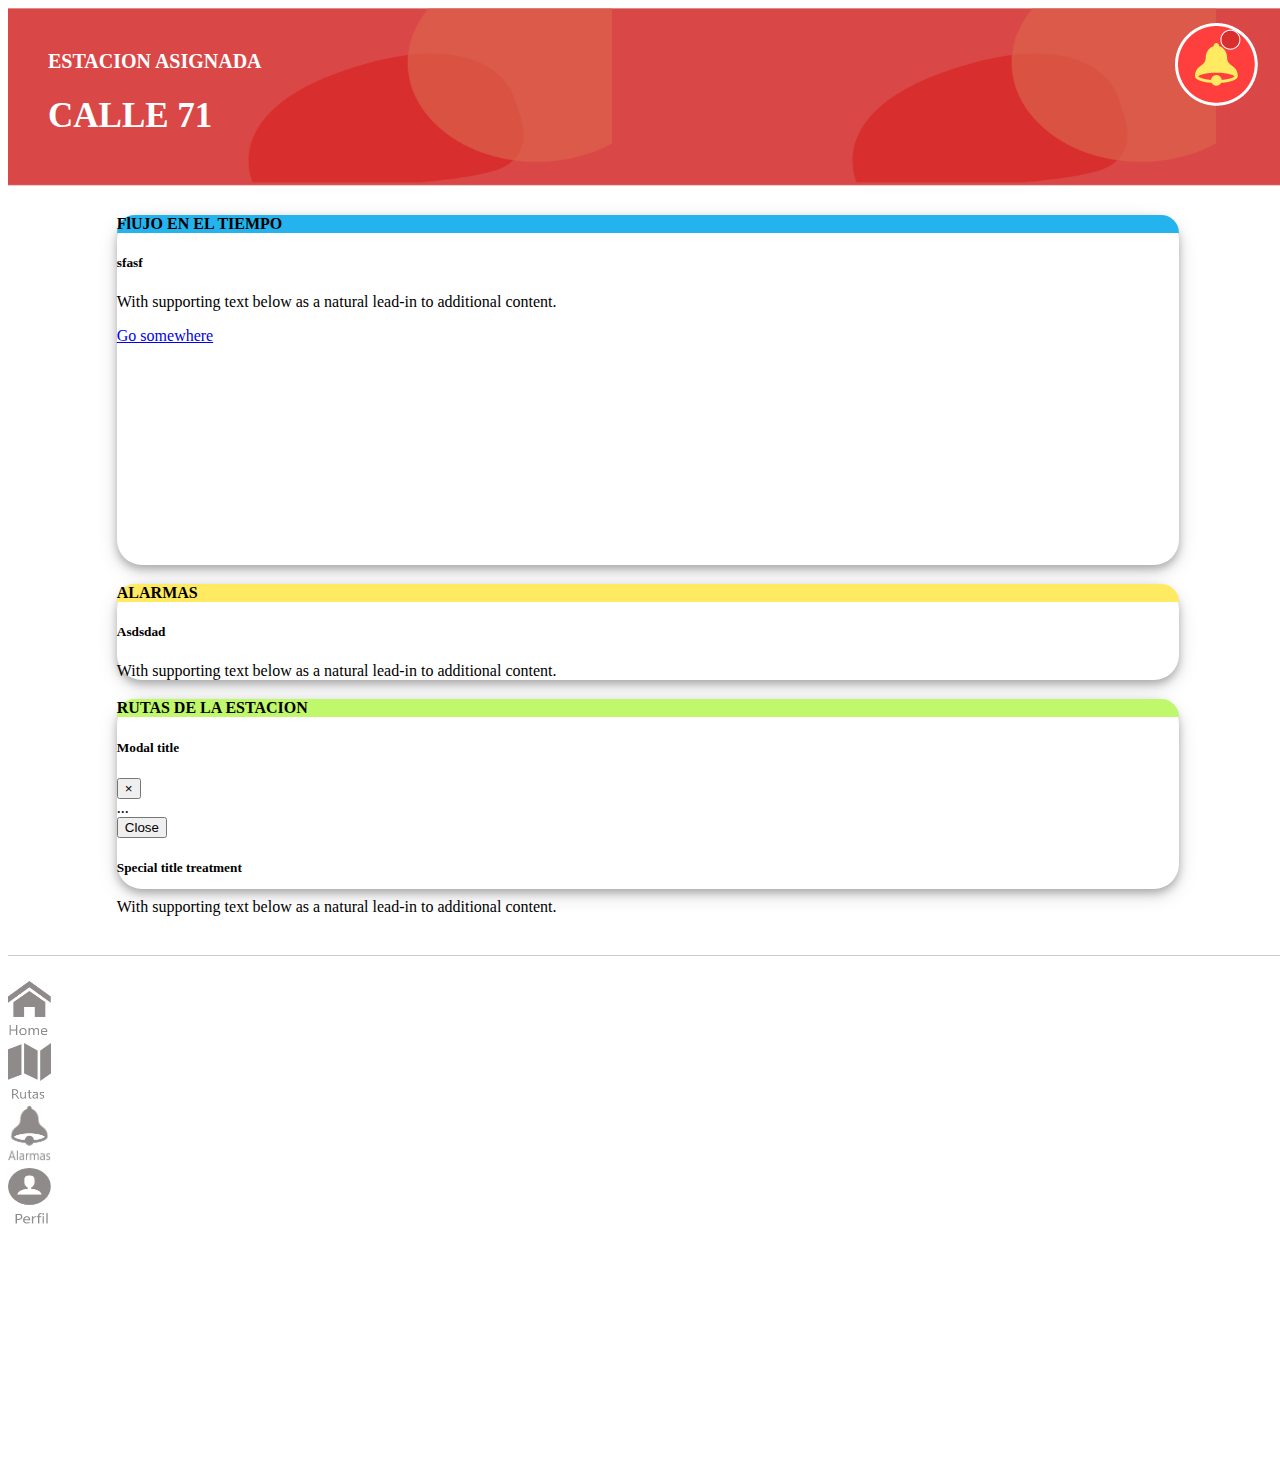
==== index.html @ e54d6316 "ready for json" ====
<!DOCTYPE html>
<html lang="en" dir="ltr">
  <head>
    <meta charset="utf-8">
    <title></title>
    <link rel="stylesheet" href="css/styles.css">
    <link rel="stylesheet" href="https://stackpath.bootstrapcdn.com/bootstrap/4.1.3/css/bootstrap.min.css" integrity="sha384-MCw98/SFnGE8fJT3GXwEOngsV7Zt27NXFoaoApmYm81iuXoPkFOJwJ8ERdknLPMO" crossorigin="anonymous">

  </head>
  <body>
    <div class="container-fluid ">
      <div class="row justify-content-center" id="row1">
        <div class="col-4 col-centered " id="col-main">
          <div class="background">
            <div class="title">
                    <h2>ESTACION ASIGNADA</h2>
                    <h1>CALLE 71</h1>
            </div>
                    <img src="images/alarma-icon.png" alt="a-icon" id="alarma-icon">
             </div>
          <div class="row text-center" id="row2">
          <div class="card">
                  <div class="card-header " id="carheader1">
                    FlUJO EN EL TIEMPO
                  </div>
                  <div class="card-body">
                    <h5 class="card-title">sfasf</h5>
                    <p class="card-text">With supporting text below as a natural lead-in to additional content.</p>
                    <a href="#" class="btn btn-primary">Go somewhere</a>
                  </div>
          </div>
          <div class="card">
                  <div class="card-header" id="carheader2">
                    ALARMAS
                  </div>
                  <div class="card-body" id="body-alarm">
                    <h5 class="card-title">Asdsdad</h5>
                    <p class="card-text">With supporting text below as a natural lead-in to additional content.</p>
                  </div>
          </div>
          <div class="card">
                  <div class="card-header" id="carheader3">
                    RUTAS DE LA ESTACION
                  </div>
                  <div class="card-body" data-toggle="modal" data-target="#exampleModalLong">
                    <!-- Modal -->
                          <div class="modal fade" id="exampleModalLong" tabindex="-1" role="dialog" aria-labelledby="exampleModalLongTitle" aria-hidden="true">
                            <div class="modal-dialog" role="document">
                              <div class="modal-content">
                                <div class="modal-header">
                                  <h5 class="modal-title" id="exampleModalLongTitle">Modal title</h5>
                                  <button type="button" class="close" data-dismiss="modal" aria-label="Close">
                                    <span aria-hidden="true">&times;</span>
                                  </button>
                                </div>
                                <div class="modal-body">
                                  ...
                                </div>
                                <div class="modal-footer">
                                  <button type="button" class="btn btn-secondary" data-dismiss="modal">Close</button>
                                </div>
                              </div>
                            </div>
                          </div>

                    <h5 class="card-title">Special title treatment</h5>
                    <p class="card-text">With supporting text below as a natural lead-in to additional content.</p>
                  </div>
          </div>
        </div>
        <div class="row align-items-center justify-content-center text-center" id="row3">
          <div class="col">
            <img src="images/home.png" alt="home" class="imgsize">
          </div>
          <div class="col">
            <img src="images/rutas.png" alt="rutas" class="imgsize">
          </div>
          <div class="col">
            <img src="images/alarma.png" alt="alarmas" class="imgsize">
          </div>
          <div class="col">
            <img src="images/perfil.png" alt="perfil" class="imgsize">
          </div>
        </div>
        </div>
      </div>
    </div>


    <script src="https://code.jquery.com/jquery-3.2.1.min.js"></script>
    <script src="https://cdnjs.cloudflare.com/ajax/libs/popper.js/1.14.3/umd/popper.min.js" integrity="sha384-ZMP7rVo3mIykV+2+9J3UJ46jBk0WLaUAdn689aCwoqbBJiSnjAK/l8WvCWPIPm49" crossorigin="anonymous"></script>
    <script src="https://stackpath.bootstrapcdn.com/bootstrap/4.1.3/js/bootstrap.min.js" integrity="sha384-ChfqqxuZUCnJSK3+MXmPNIyE6ZbWh2IMqE241rYiqJxyMiZ6OW/JmZQ5stwEULTy" crossorigin="anonymous"></script>
    <script src="js/main.js"> </script>
  </body>
</html>
---- css/styles.css ----
.container-fluid{
  width: 100vw;
  height: 100vh;
}

#row1{
  height: 100%;
}

.background{
  background-image: url("../images/background.png");
  height: 250px;
  color: white;

}

.background h2{
  font-size: 20px;
  padding: 25px 0 0 40px;
}

.background h1{
  font-size: 35px;
  padding-left: 40px;
  background-repeat: no-repeat;
}

.title{
  display: inline-block;
}

#alarma-icon{
  float: right;
  margin-right: 30px;
  margin-top: 15px;
}    

.card{
    margin: 0 auto;
  margin-bottom: 19px;
  border-radius: 25px !important;
  border: 0 !important;
  height: 20%;
  width: 83%;
  box-shadow:  0 4px 8px 0 rgba(0, 0, 0, 0.26), 0 6px 20px 0 rgba(0, 0, 0, 0.14);
}

.card:first-child {
    margin-top: 15%;
    height: 350px;
}

.card:last-child {
    margin-bottom: 6.30%;
    height: 190px;
}

.card-header{
  font-weight: bold;
}
#carheader1{
  background: #25B3ED;
  border-radius: 25px 25px 0 0;

}

#carheader2{
  background: #FFEA61;
  border-radius: 25px 25px 0 0;
}

#carheader3{
  background: #C0F86C;
  border-radius: 25px 25px 0 0;
}
#row2{

  position: relative;
  top: -235px;

}

#row3{
  height: 8%;
  background: white;
    position: relative;
    top: -250px;
    border-top: 1px solid #CCCCCC;
    padding-top: 25px;
}

.imgsize{
  width:43px ;
   height:58.5px;
}
.options{
  background: white;
  width: 100%;
  height: 75px;
}
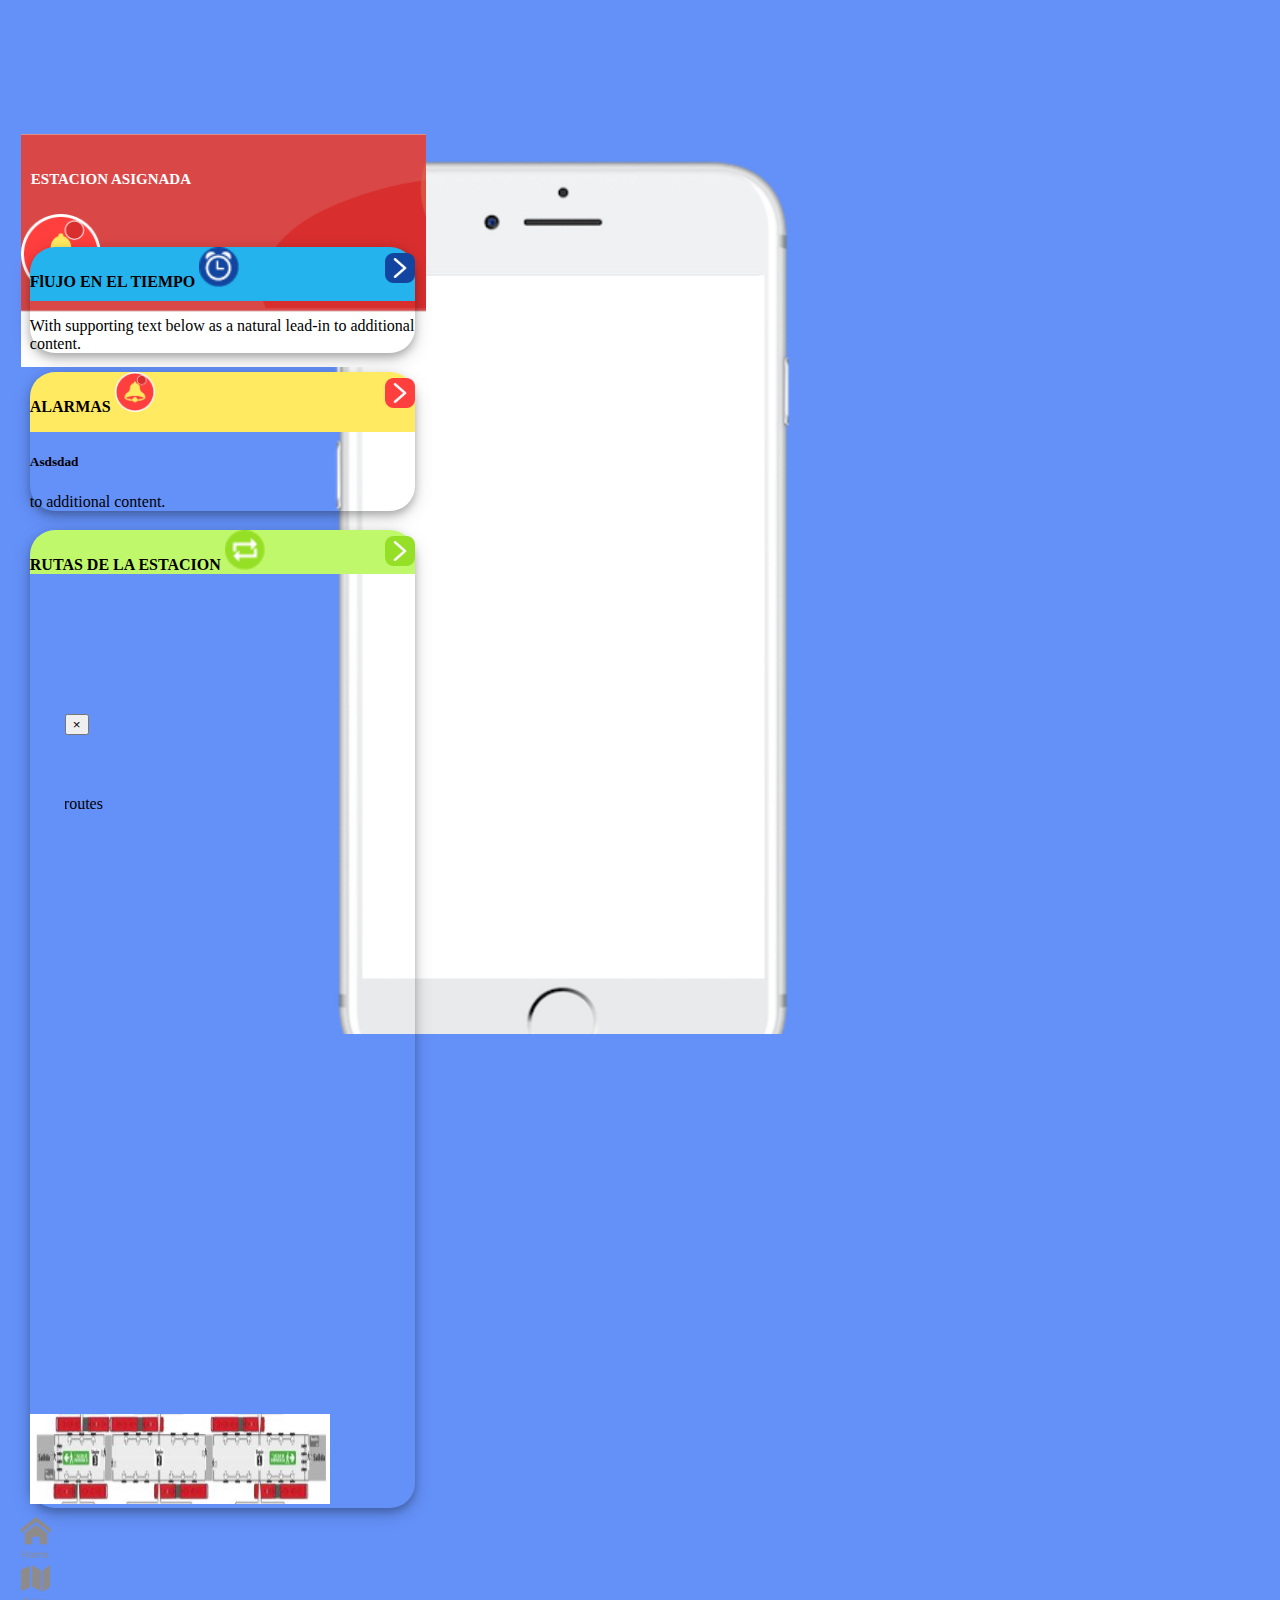
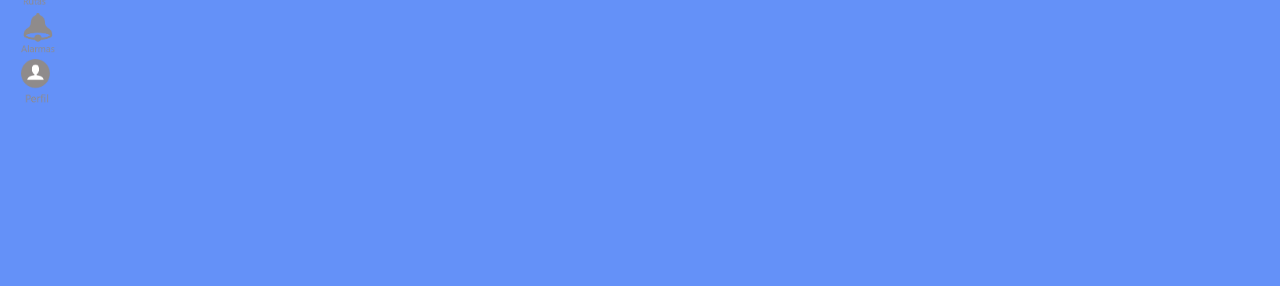
==== commit 63df01b0: "version 2.0" ====
--- a/index.html
+++ b/index.html
@@ -8,84 +8,110 @@
 
   </head>
   <body>
-    <div class="container-fluid ">
-      <div class="row justify-content-center" id="row1">
-        <div class="col-4 col-centered " id="col-main">
-          <div class="background">
-            <div class="title">
-                    <h2>ESTACION ASIGNADA</h2>
-                    <h1>CALLE 71</h1>
-            </div>
-                    <img src="images/alarma-icon.png" alt="a-icon" id="alarma-icon">
-             </div>
-          <div class="row text-center" id="row2">
-          <div class="card">
-                  <div class="card-header " id="carheader1">
-                    FlUJO EN EL TIEMPO
-                  </div>
-                  <div class="card-body">
-                    <h5 class="card-title">sfasf</h5>
-                    <p class="card-text">With supporting text below as a natural lead-in to additional content.</p>
-                    <a href="#" class="btn btn-primary">Go somewhere</a>
-                  </div>
-          </div>
-          <div class="card">
-                  <div class="card-header" id="carheader2">
-                    ALARMAS
-                  </div>
-                  <div class="card-body" id="body-alarm">
-                    <h5 class="card-title">Asdsdad</h5>
-                    <p class="card-text">With supporting text below as a natural lead-in to additional content.</p>
-                  </div>
-          </div>
-          <div class="card">
-                  <div class="card-header" id="carheader3">
-                    RUTAS DE LA ESTACION
-                  </div>
-                  <div class="card-body" data-toggle="modal" data-target="#exampleModalLong">
-                    <!-- Modal -->
-                          <div class="modal fade" id="exampleModalLong" tabindex="-1" role="dialog" aria-labelledby="exampleModalLongTitle" aria-hidden="true">
+    <div class="container">
+                <div class="row justify-content-center" id="first-row">
+                  <div class="col-5">
+
+                    <!-- header -->
+                    <div class="row " id="row1">
+                          <div class="">
+                            <h2>ESTACION ASIGNADA</h2>
+                            <div id ="current_station"></div>
+                          </div>
+                          <img src="images/alarma-icon.png" alt="a-icon" id="alarma-icon" width="80px"  height="80px">
+                    </div>
+                    <!-- header -->
+                    <!-- cards -->
+
+                    <div class="row text-center" id="row2">
+                      <!-- cards 1 -->
+                        <div class="card order-2">
+                            <div class="card-header " id="carheader1">
+                                          FlUJO EN EL TIEMPO
+                                          <div class="alarms-notifi">
+                                            <img src="images/ico-time.png" alt="alarm" width="40px">
+                                          </div>
+                                    <img src="images/button-time.png" alt="alarm-button" width="30px" id="button-time">
+                            </div>
+                            <div class="card-body">
+                                  <p class="card-text">With supporting text below as a natural lead-in to additional content.</p>
+                            </div>
+                        </div>
+                        <!-- cards 1 -->
+                        <!-- cards 2 -->
+                        <div class="card order-1">
+                            <div class="card-header align-item-content text-center" id="carheader2">
+                                      ALARMAS
+                                  <div class="alarms-notifi">
+                                    <img src="images/alarma-icon.png" alt="alarm" width="40px">
+                                  </div>
+                            <a href="alerts.html">
+                              <img src="images/button-alarms.png" alt="alarm-button" width="30px" id="button-alarms">
+                            </a>
+                            </div>
+                            <div class="card-body" id="body-alarm">
+                                  <h5 class="card-title" id="body-title">Asdsdad</h5>
+                                  <p class="card-text" id="alarms-description"> to additional content.</p>
+                            </div>
+                        </div>
+                        <!-- cards 2 -->
+                          <!-- cards 3 -->
+                        <div class="card order-3">
+                          <div class="card-header" id="carheader3">
+                                RUTAS DE LA ESTACION
+                                <div class="alarms-notifi">
+                                  <img src="images/ico-routes.png" alt="alarm" width="40px">
+                                </div>
+                                <a data-toggle="modal" data-target="#exampleModalLong">
+                                  <img src="images/button-routes.png" alt="alarm-button" width="30px" id="button-alarms" >
+                                </a>
+                          </div>
+                          <div class="card-body" data-toggle="modal" data-target="#exampleModalLong">
+              <!-- Modal -->
+                          <div class="modal fade text center" id="exampleModalLong" tabindex="-1" role="dialog" aria-labelledby="exampleModalLongTitle" aria-hidden="true">
                             <div class="modal-dialog" role="document">
                               <div class="modal-content">
                                 <div class="modal-header">
-                                  <h5 class="modal-title" id="exampleModalLongTitle">Modal title</h5>
                                   <button type="button" class="close" data-dismiss="modal" aria-label="Close">
                                     <span aria-hidden="true">&times;</span>
                                   </button>
                                 </div>
                                 <div class="modal-body">
-                                  ...
+                                  <div class="rutas-div">
+                                    <img src="" alt="routes" id="station_img" width="76%" height="80%" >
+                                  </div>
                                 </div>
                                 <div class="modal-footer">
-                                  <button type="button" class="btn btn-secondary" data-dismiss="modal">Close</button>
                                 </div>
                               </div>
                             </div>
                           </div>
-
-                    <h5 class="card-title">Special title treatment</h5>
-                    <p class="card-text">With supporting text below as a natural lead-in to additional content.</p>
+                          <img src="images/ruta-plantilla.jpg" alt="routes" width="300px" height="90px">
+                        </div>
+                    </div>
+                    </div>
+                    <!-- cards -->
+                    <div class="row text-center" id="row3">
+                      <div class="col order-1">
+                        <a href="index.html">
+                          <img src="images/home.png" alt="home"  width="30px">
+                        </a>
+                      </div>
+                      <div class="col order-3">
+                        <img src="images/rutas.png" alt="rutas"  width="29px">
+                      </div>
+                      <div class="col order-2">
+                        <a href="alerts.html">
+                          <img src="images/alarma.png" alt="alarmas" class="imgsize" width="34px">
+                        </a>
+                      </div>
+                      <div class="col order-4">
+                        <img src="images/perfil.png" alt="perfil"  width="29px">
+                      </div>
+                    </div>
                   </div>
-          </div>
-        </div>
-        <div class="row align-items-center justify-content-center text-center" id="row3">
-          <div class="col">
-            <img src="images/home.png" alt="home" class="imgsize">
-          </div>
-          <div class="col">
-            <img src="images/rutas.png" alt="rutas" class="imgsize">
-          </div>
-          <div class="col">
-            <img src="images/alarma.png" alt="alarmas" class="imgsize">
-          </div>
-          <div class="col">
-            <img src="images/perfil.png" alt="perfil" class="imgsize">
-          </div>
-        </div>
-        </div>
-      </div>
-    </div>
-
+                </div>
+   </div>
 
     <script src="https://code.jquery.com/jquery-3.2.1.min.js"></script>
     <script src="https://cdnjs.cloudflare.com/ajax/libs/popper.js/1.14.3/umd/popper.min.js" integrity="sha384-ZMP7rVo3mIykV+2+9J3UJ46jBk0WLaUAdn689aCwoqbBJiSnjAK/l8WvCWPIPm49" crossorigin="anonymous"></script>
--- a/css/styles.css
+++ b/css/styles.css
@@ -1,100 +1,158 @@
-.container-fluid{
-  width: 100vw;
-  height: 100vh;
+body{
+  width:100vw;
+  height:100vh;
+  background-color: #6491F8 !important;
+  }
+
+.container{
+  height: 100%;
+  background-image: url("../images/iphone.png");
+  background: cover;
+  background-repeat: no-repeat;
+    background-size: contain;
+    background-size: 1114px 982px ;
+}
+#first-row{
+  height: 100%;
+}
+.col-4{
+  background:blue ;
+
 }
 
 #row1{
-  height: 100%;
+  width: 404.9px;
+  height: 233.4px;
+  margin-left: 1%;
+  margin-top: 133.5px;
+  background-image: url("../images/background.png");
+  overflow: hidden;
+  color: white;
 }
 
-.background{
-  background-image: url("../images/background.png");
-  height: 250px;
-  color: white;
-
+/* beginning row1 */
+#row1 h2{
+  font-size: 15px;
+  padding: 25px 0 0 10px;
 }
 
-.background h2{
-  font-size: 20px;
-  padding: 25px 0 0 40px;
+#current_station{
+  font-size: 30px;
+  padding-left: 10px;
+  font-weight: bold;
+}
+#alarma-icon{
+  display: inline-block;
+  margin-top: 14px;
+}
+/* end row1 */
+/* beginning row2 */
+#row2{
+  margin-left: 1%;
+  position: relative;
+  top: -120px;
 }
 
-.background h1{
-  font-size: 35px;
-  padding-left: 40px;
-  background-repeat: no-repeat;
+.card{
+    width: 385px;
+    border-radius: 25px !important;
+    box-shadow:  0 4px 8px 0 rgba(0, 0, 0, 0.26), 0 6px 20px 0 rgba(0, 0, 0, 0.14);
+    border: 0 !important;
+    margin-bottom: 19px;
+    margin-left: 9px;
 }
 
-.title{
-  display: inline-block;
-}
-
-#alarma-icon{
-  float: right;
-  margin-right: 30px;
-  margin-top: 15px;
-}    
-
-.card{
-    margin: 0 auto;
-  margin-bottom: 19px;
-  border-radius: 25px !important;
-  border: 0 !important;
-  height: 20%;
-  width: 83%;
-  box-shadow:  0 4px 8px 0 rgba(0, 0, 0, 0.26), 0 6px 20px 0 rgba(0, 0, 0, 0.14);
-}
-
-.card:first-child {
-    margin-top: 15%;
-    height: 350px;
-}
-
-.card:last-child {
-    margin-bottom: 6.30%;
-    height: 190px;
-}
-
-.card-header{
-  font-weight: bold;
-}
 #carheader1{
   background: #25B3ED;
   border-radius: 25px 25px 0 0;
-
+  font-weight: bold;
+  line-height: 2.4;
 }
 
 #carheader2{
   background: #FFEA61;
   border-radius: 25px 25px 0 0;
+  font-weight: bold;
+  height: 60px;
 }
 
+.alarms-notifi {
+  display: inline-block;
+}
+
+#button-alarms{
+  float: right;
+  margin-top: 6px;
+}
+#button-time{
+  float: right;
+  margin-top: 6px;
+}
 #carheader3{
   background: #C0F86C;
   border-radius: 25px 25px 0 0;
+  font-weight: bold;
 }
-#row2{
 
-  position: relative;
-  top: -235px;
+.modal-body{
+  padding: 0;
+}
+.modal-content{
+  margin-top: 140px;
+  margin-left: 35px;
+  overflow: hidden;
+  width: 400.9px !important;
+  height: 700.4px;
+  margin-right: 10px;
+}
 
+
+
+.rutas-div{
+  margin-top: 60px;
+  margin-left: -30px;
+}
+
+.rutas-div img{
+  width: 400px;
+  height: 500px;
+  margin-left: 13px;
 }
 
 #row3{
-  height: 8%;
-  background: white;
-    position: relative;
-    top: -250px;
-    border-top: 1px solid #CCCCCC;
-    padding-top: 25px;
+  width: 404.9px;
+  height: 233.4px;
+  margin-left: 1%;
+  position: relative;
+  top: -136px;
+  padding-top: 6px;
 }
 
 .imgsize{
-  width:43px ;
-   height:58.5px;
+  margin-top: 2px ;
 }
-.options{
-  background: white;
-  width: 100%;
-  height: 75px;
+
+
+.alert-back{
+  background-color: #FFEA61 !important;
+  height: 513px;
 }
+
+#id-alert{
+  font-size: 25px;
+  font-weight: bold;
+  margin-top: 20px;
+}
+
+#description-alert{
+  font-size: 20px;
+  margin-top: 150px;
+}
+
+@media (max-width: 1300px) {
+
+    div.container{
+      margin: 0;
+    }
+
+ }
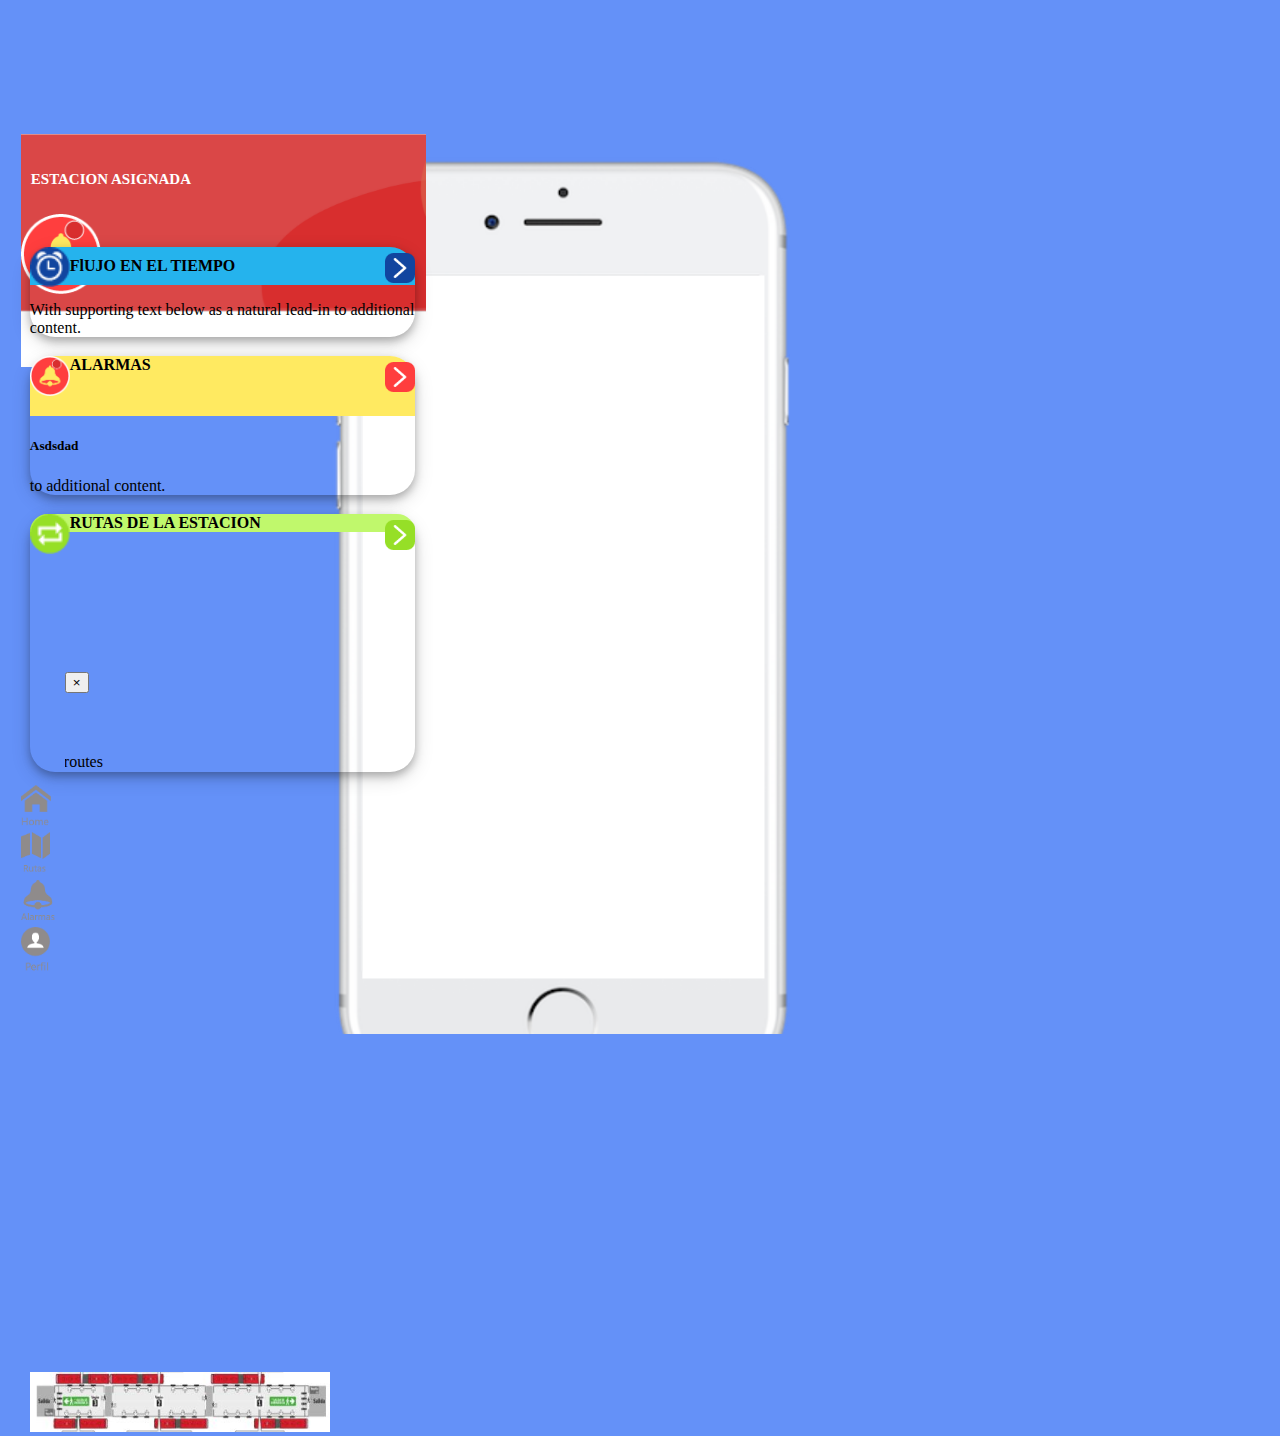
==== commit 5c2c807d: "alert image added" ====
--- a/index.html
+++ b/index.html
@@ -27,9 +27,9 @@
                       <!-- cards 1 -->
                         <div class="card order-2">
                             <div class="card-header " id="carheader1">
+                              <img src="images/ico-time.png" alt="alarm" width="40px" class="float-ico">
                                           FlUJO EN EL TIEMPO
                                           <div class="alarms-notifi">
-                                            <img src="images/ico-time.png" alt="alarm" width="40px">
                                           </div>
                                     <img src="images/button-time.png" alt="alarm-button" width="30px" id="button-time">
                             </div>
@@ -41,9 +41,9 @@
                         <!-- cards 2 -->
                         <div class="card order-1">
                             <div class="card-header align-item-content text-center" id="carheader2">
+                              <img src="images/alarma-icon.png" alt="alarm" width="40px" class= "float-ico">
                                       ALARMAS
                                   <div class="alarms-notifi">
-                                    <img src="images/alarma-icon.png" alt="alarm" width="40px">
                                   </div>
                             <a href="alerts.html">
                               <img src="images/button-alarms.png" alt="alarm-button" width="30px" id="button-alarms">
@@ -57,16 +57,16 @@
                         <!-- cards 2 -->
                           <!-- cards 3 -->
                         <div class="card order-3">
-                          <div class="card-header" id="carheader3">
+                          <div class="card-header" id="carheader3" >
+                            <img src="images/ico-routes.png" alt="alarm" width="40px" class="float-ico">
                                 RUTAS DE LA ESTACION
                                 <div class="alarms-notifi">
-                                  <img src="images/ico-routes.png" alt="alarm" width="40px">
                                 </div>
                                 <a data-toggle="modal" data-target="#exampleModalLong">
                                   <img src="images/button-routes.png" alt="alarm-button" width="30px" id="button-alarms" >
                                 </a>
                           </div>
-                          <div class="card-body" data-toggle="modal" data-target="#exampleModalLong">
+                          <div class="card-body" id="body-3" data-toggle="modal" data-target="#exampleModalLong">
               <!-- Modal -->
                           <div class="modal fade text center" id="exampleModalLong" tabindex="-1" role="dialog" aria-labelledby="exampleModalLongTitle" aria-hidden="true">
                             <div class="modal-dialog" role="document">
@@ -86,7 +86,7 @@
                               </div>
                             </div>
                           </div>
-                          <img src="images/ruta-plantilla.jpg" alt="routes" width="300px" height="90px">
+                          <img src="images/ruta-plantilla.jpg" alt="routes" width="300px" height="60px">
                         </div>
                     </div>
                     </div>
--- a/css/styles.css
+++ b/css/styles.css
@@ -75,7 +75,9 @@
   font-weight: bold;
   height: 60px;
 }
-
+.float-ico{
+  float: left;
+}
 .alarms-notifi {
   display: inline-block;
 }
@@ -125,7 +127,11 @@
   margin-left: 1%;
   position: relative;
   top: -136px;
-  padding-top: 6px;
+  padding-top: 10px;
+}
+
+#body-3{
+  height: 100px;
 }
 
 .imgsize{
@@ -136,6 +142,23 @@
 .alert-back{
   background-color: #FFEA61 !important;
   height: 513px;
+  margin-top: -8px;
+}
+ .row3-alert{
+   margin-top: 32px;
+ }
+
+#loading{
+  position: absolute;
+  z-index: 0;
+  margin-left: -40px;
+  margin-top: 50px ;
+}
+
+#alert-image{
+  position: absolute;
+  z-index: 1;
+  margin-left: -170px ;
 }
 
 #id-alert{
@@ -146,8 +169,9 @@
 
 #description-alert{
   font-size: 20px;
-  margin-top: 150px;
+  margin-top: 50px;
 }
+
 
 @media (max-width: 1300px) {
 
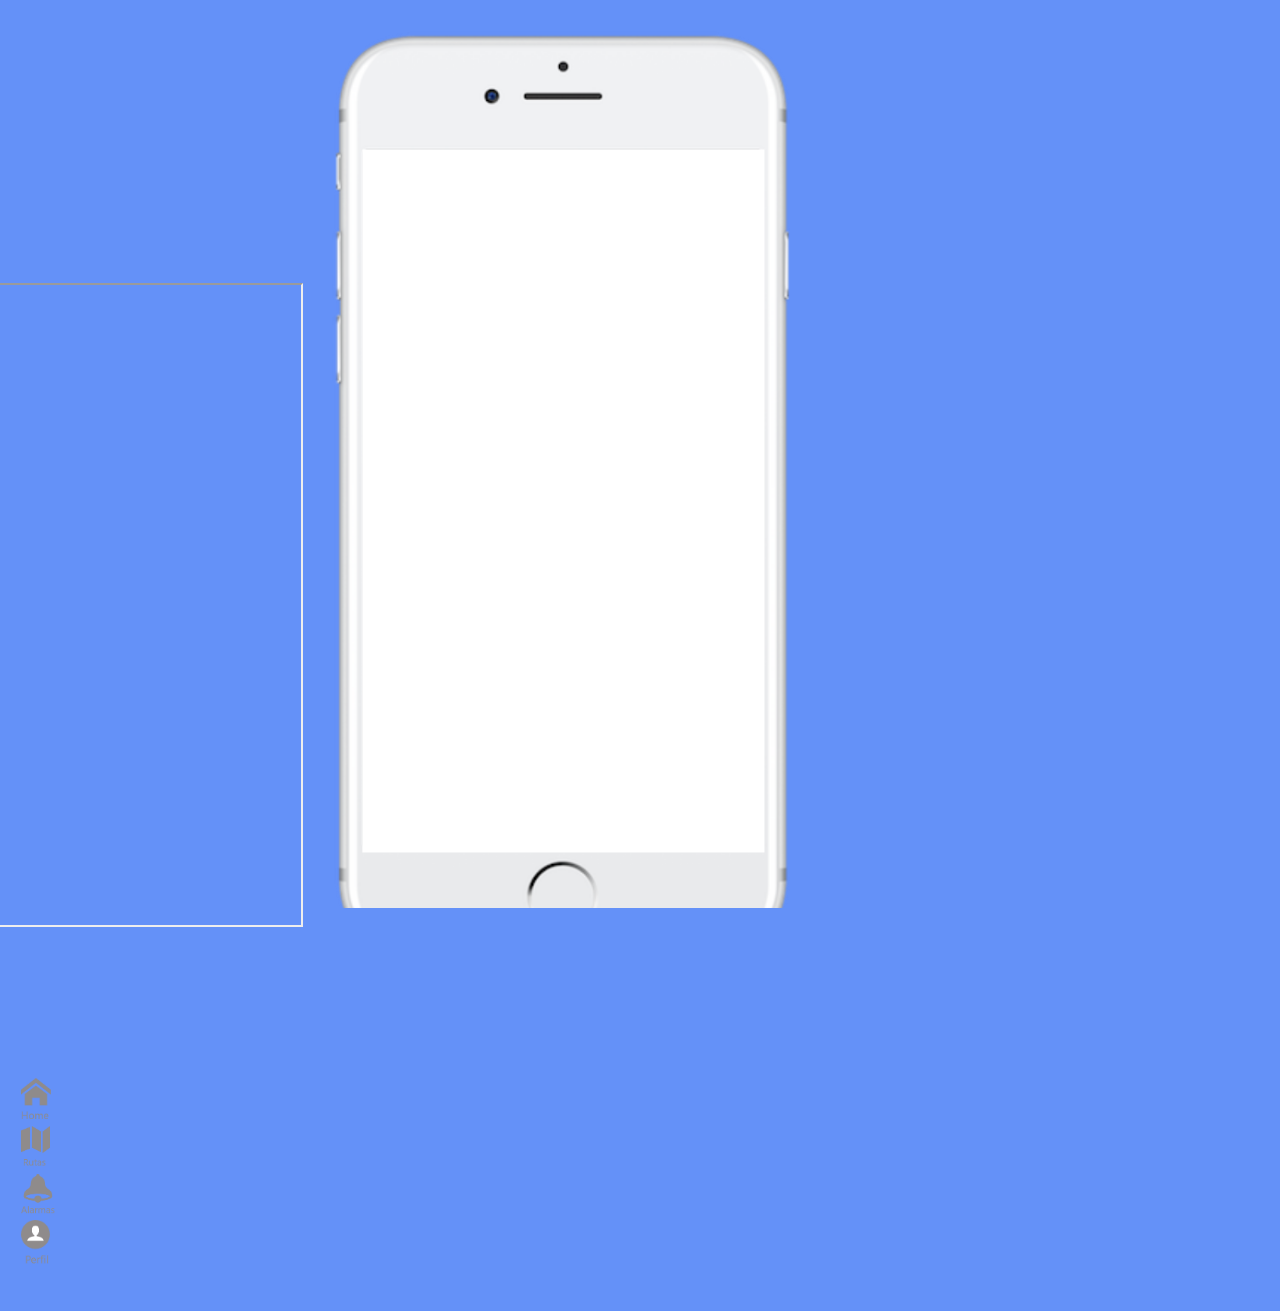
==== commit fe55175d: "reportes de usuarios" ====
--- a/index.html
+++ b/index.html
@@ -12,84 +12,18 @@
                 <div class="row justify-content-center" id="first-row">
                   <div class="col-5">
 
-                    <!-- header -->
-                    <div class="row " id="row1">
-                          <div class="">
-                            <h2>ESTACION ASIGNADA</h2>
-                            <div id ="current_station"></div>
-                          </div>
-                          <img src="images/alarma-icon.png" alt="a-icon" id="alarma-icon" width="80px"  height="80px">
-                    </div>
-                    <!-- header -->
                     <!-- cards -->
 
                     <div class="row text-center" id="row2">
                       <!-- cards 1 -->
-                        <div class="card order-2">
-                            <div class="card-header " id="carheader1">
-                              <img src="images/ico-time.png" alt="alarm" width="40px" class="float-ico">
-                                          FlUJO EN EL TIEMPO
-                                          <div class="alarms-notifi">
-                                          </div>
-                                    <img src="images/button-time.png" alt="alarm-button" width="30px" id="button-time">
-                            </div>
-                            <div class="card-body">
-                                  <p class="card-text">With supporting text below as a natural lead-in to additional content.</p>
-                            </div>
+                        <div class="col" >
+                          <iframe id="googlemaps"  src="https://embed.waze.com/iframe?zoom=12&lat=45.6906304&lon=-120.810983"
+                           width="398" height="640" ></iframe>
                         </div>
+                    </div>
                         <!-- cards 1 -->
                         <!-- cards 2 -->
-                        <div class="card order-1">
-                            <div class="card-header align-item-content text-center" id="carheader2">
-                              <img src="images/alarma-icon.png" alt="alarm" width="40px" class= "float-ico">
-                                      ALARMAS
-                                  <div class="alarms-notifi">
-                                  </div>
-                            <a href="alerts.html">
-                              <img src="images/button-alarms.png" alt="alarm-button" width="30px" id="button-alarms">
-                            </a>
-                            </div>
-                            <div class="card-body" id="body-alarm">
-                                  <h5 class="card-title" id="body-title">Asdsdad</h5>
-                                  <p class="card-text" id="alarms-description"> to additional content.</p>
-                            </div>
-                        </div>
-                        <!-- cards 2 -->
-                          <!-- cards 3 -->
-                        <div class="card order-3">
-                          <div class="card-header" id="carheader3" >
-                            <img src="images/ico-routes.png" alt="alarm" width="40px" class="float-ico">
-                                RUTAS DE LA ESTACION
-                                <div class="alarms-notifi">
-                                </div>
-                                <a data-toggle="modal" data-target="#exampleModalLong">
-                                  <img src="images/button-routes.png" alt="alarm-button" width="30px" id="button-alarms" >
-                                </a>
-                          </div>
-                          <div class="card-body" id="body-3" data-toggle="modal" data-target="#exampleModalLong">
-              <!-- Modal -->
-                          <div class="modal fade text center" id="exampleModalLong" tabindex="-1" role="dialog" aria-labelledby="exampleModalLongTitle" aria-hidden="true">
-                            <div class="modal-dialog" role="document">
-                              <div class="modal-content">
-                                <div class="modal-header">
-                                  <button type="button" class="close" data-dismiss="modal" aria-label="Close">
-                                    <span aria-hidden="true">&times;</span>
-                                  </button>
-                                </div>
-                                <div class="modal-body">
-                                  <div class="rutas-div">
-                                    <img src="" alt="routes" id="station_img" width="76%" height="80%" >
-                                  </div>
-                                </div>
-                                <div class="modal-footer">
-                                </div>
-                              </div>
-                            </div>
-                          </div>
-                          <img src="images/ruta-plantilla.jpg" alt="routes" width="300px" height="60px">
-                        </div>
-                    </div>
-                    </div>
+
                     <!-- cards -->
                     <div class="row text-center" id="row3">
                       <div class="col order-1">
@@ -109,8 +43,9 @@
                         <img src="images/perfil.png" alt="perfil"  width="29px">
                       </div>
                     </div>
-                  </div>
+
                 </div>
+        </div>
    </div>
 
     <script src="https://code.jquery.com/jquery-3.2.1.min.js"></script>
--- a/css/styles.css
+++ b/css/styles.css
@@ -18,6 +18,11 @@
 .col-4{
   background:blue ;
 
+}
+
+#googlemaps{
+  padding: 0 !important;
+  margin-left: -52px !important;
 }
 
 #row1{
@@ -48,9 +53,10 @@
 /* end row1 */
 /* beginning row2 */
 #row2{
-  margin-left: 1%;
+  margin-left: -62px;
   position: relative;
-  top: -120px;
+  top: 275px;
+  left: 7px;
 }
 
 .card{
@@ -75,9 +81,7 @@
   font-weight: bold;
   height: 60px;
 }
-.float-ico{
-  float: left;
-}
+
 .alarms-notifi {
   display: inline-block;
 }
@@ -108,7 +112,9 @@
   margin-right: 10px;
 }
 
-
+.formulario{
+  margin-top: 100px;
+}
 
 .rutas-div{
   margin-top: 60px;
@@ -126,12 +132,7 @@
   height: 233.4px;
   margin-left: 1%;
   position: relative;
-  top: -136px;
-  padding-top: 10px;
-}
-
-#body-3{
-  height: 100px;
+  top: 422px;
 }
 
 .imgsize{
@@ -142,23 +143,6 @@
 .alert-back{
   background-color: #FFEA61 !important;
   height: 513px;
-  margin-top: -8px;
-}
- .row3-alert{
-   margin-top: 32px;
- }
-
-#loading{
-  position: absolute;
-  z-index: 0;
-  margin-left: -40px;
-  margin-top: 50px ;
-}
-
-#alert-image{
-  position: absolute;
-  z-index: 1;
-  margin-left: -170px ;
 }
 
 #id-alert{
@@ -169,9 +153,17 @@
 
 #description-alert{
   font-size: 20px;
-  margin-top: 50px;
+  margin-top: 150px;
 }
 
+/*alerta usario*/
+
+.sizebutton {
+  width: 150px;
+  height: 150px;
+  border-radius: 40px;
+  margin: 15px;
+}
 
 @media (max-width: 1300px) {
 
